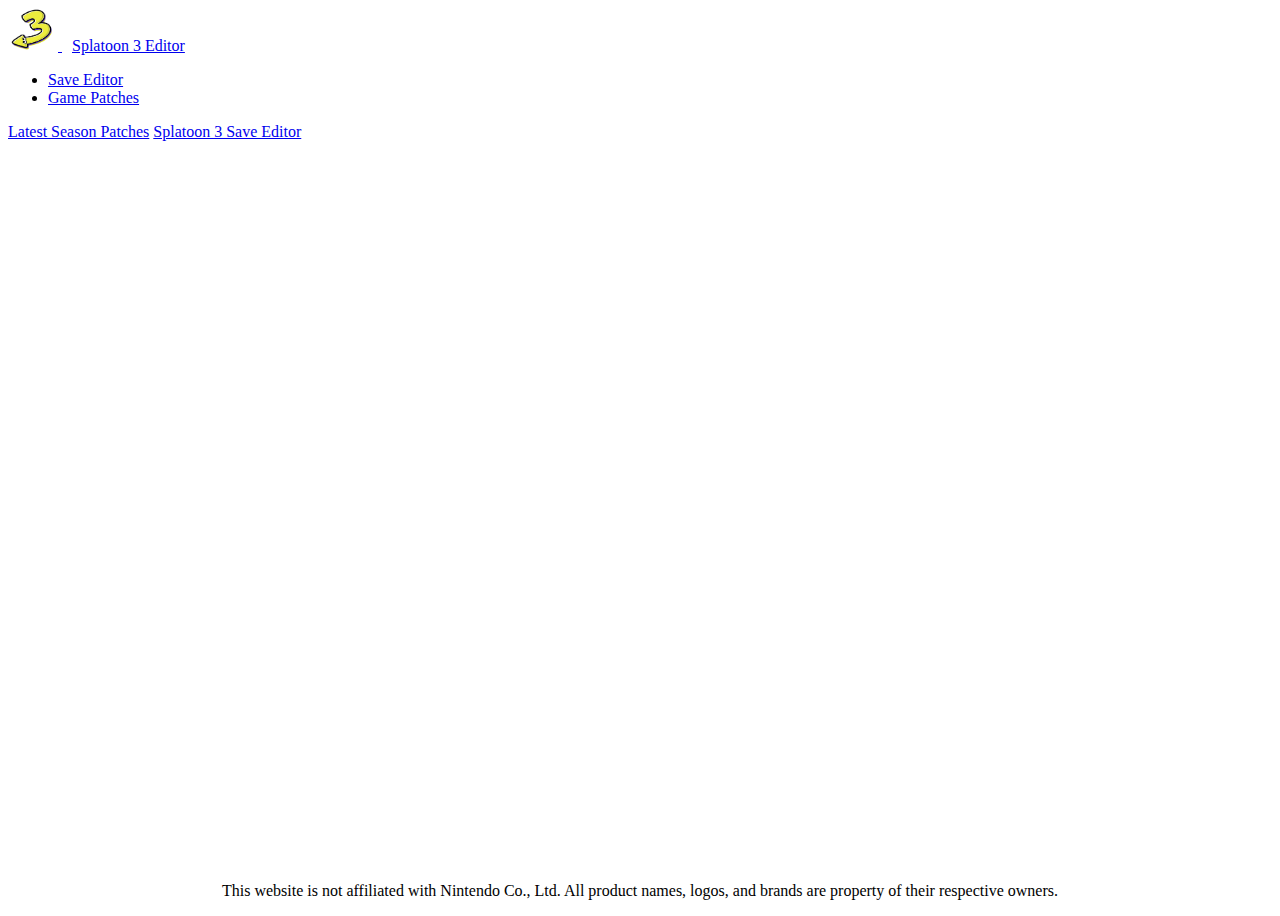
==== patches.html @ 892d59bb "Create patches.html" ====
<!DOCTYPE html>
<html lang="en">
<head>
    <meta charset="UTF-8">
    <meta name="application-name" content="Flexlion">

    <meta name="description" content="Home.">

    <link rel="shortcut icon" href="./assets/img/favico.ico">
    <link rel="apple-touch-icon" href="./assets/img/favico.ico">
    <meta http-equiv="X-UA-Compatible" content="IE=edge">
    <link rel="stylesheet" href="./assets/css/main.css">
    <link rel="stylesheet" href="./assets/css/master.css">
    <meta name="viewport" content="width=device-width, initial-scale=1.0">
    <title>Flexlion</title>
    <link href="https://cdn.jsdelivr.net/npm/bootstrap@5.3.0-alpha3/dist/css/bootstrap.min.css" rel="stylesheet" integrity="sha384-KK94CHFLLe+nY2dmCWGMq91rCGa5gtU4mk92HdvYe+M/SXH301p5ILy+dN9+nJOZ" crossorigin="anonymous">
    <link rel="stylesheet" href="https://cdn.jsdelivr.net/npm/bootstrap-icons@1.10.4/font/bootstrap-icons.css">

    <script src="https://code.jquery.com/jquery-3.6.4.min.js"></script>
    <script src="https://cdn.jsdelivr.net/npm/@popperjs/core@2.11.7/dist/umd/popper.min.js" integrity="sha384-zYPOMqeu1DAVkHiLqWBUTcbYfZ8osu1Nd6Z89ify25QV9guujx43ITvfi12/QExE" crossorigin="anonymous"></script>
    <script src="https://cdn.jsdelivr.net/npm/bootstrap@5.3.0-alpha3/dist/js/bootstrap.min.js" integrity="sha384-Y4oOpwW3duJdCWv5ly8SCFYWqFDsfob/3GkgExXKV4idmbt98QcxXYs9UoXAB7BZ" crossorigin="anonymous"></script>
</head>
<body>
  <div class="container">
    <header class="d-flex flex-wrap justify-content-center py-3 mb-4 border-bottom">
      <a href="/" class="d-flex align-items-center mb-3 mb-md-0 me-md-auto text-dark text-decoration-none">
        <img src="./assets/img/favico.ico" width="50" height="43" alt="">
        <span class="fs-4" style="padding-left: 10px;">Splatoon 3 Editor</span>
      </a>

      <ul class="nav nav-pills">
        <li class="nav-item"><a href="./saveeditor.html" class="nav-link">Save Editor</a></li>
		<li class="nav-item"><a href="#" class="nav-link active" aria-current="page">Game Patches</a></li>
      </ul>
    </header>
  </div>

    
  </div>
    <div class="container">
    <div class="px-4 my-2 text-center mb-5 pb-5">
      <div class="col-lg-6 mx-auto">
        <div class="d-grid gap-2 d-sm-flex justify-content-sm-center">
          <a href="https://gamebanana.com/dl/977999" type="button" class="btn btn-outline-primary btn-lg px-4">Latest Season Patches</a>
          <a href="./index.html" type="button" class="btn btn-outline-primary btn-lg px-4">Splatoon 3 Save Editor</a>
        </div>
      </div>
    </div>

<footer class="border-top footer text-muted text-center">
  <div class="container text-wrap lh-base p-2 p-lg-3">
    This website is not affiliated with Nintendo Co., Ltd. All product names, logos, and brands are property of their respective owners.<br>
  </div>
</footer>
</body>
</html>
---- assets/css/main.css ----
@font-face {
    font-family: Splatfont2;
    src:
    url("../font/Splatfont2.ttf");
  }
  @font-face {
    font-family: Splatfont;
    src:
    url("../font/Splatfont.ttf");
  }
  body {
    display: flex;
    min-height: 100vh;
    flex-direction: column;
  }
  main {
    flex: 1 0 auto;
  }
  #main-container {
    position: relative;
  }   
  footer {
    background-color: #fff;
    position: fixed;
    left: 0;
    bottom: 0;
    width: 100%;
    text-align: center;
  }
  map img{
    border-radius: 45px;
  }
  .image_gallery_playertype {
    display: flex;
    flex-wrap: wrap;
  }
  
  .player_playertype {
    border: 2px solid white;
    cursor: pointer;
    width: 100px;
    margin: 1px 5px;
    transition: 0.2s;
    border-radius: 23.5px;
  }
  
  .player_playertype:hover {
    border: 2px solid var(--bs-gray-500);
  }

  .player_playertype[selected="true"]{
    border: 2px solid var(--bs-primary);
  }
  
  .image_gallery_skin {
    display: flex;
    flex-wrap: nowrap;
    overflow-x: auto;
  }
  
  .player_skintone {
    border: 2px solid white;
    cursor: pointer;
    width: 95px;
    padding-top: 10px;
    margin: 2px 5px;
    flex-shrink: 0;
    border-radius: 23.5px;
    transition: 0.2s;
  }
  
  .player_skintone:hover {
    border: 2px solid var(--bs-gray-500);
  }

  .player_skintone[selected="true"]{
    border: 2px solid var(--bs-primary);
  }

  .image_gallery_eyecolor {
    display: flex;
    flex-wrap: nowrap;
    overflow-x: auto;
  }
  
  .player_eyecolor {
    border: 2px solid white;
    cursor: pointer;
    width: 95px;
    padding-top: 10px;
    margin: 2px 5px;
    flex-shrink: 0;
    border-radius: 23.5px;
    transition: 0.2s;
  }
  
  .player_eyecolor:hover {
    border: 2px solid var(--bs-gray-500);
  }

  .player_eyecolor[selected="true"]{
    border: 2px solid var(--bs-primary);
  }

  .image_gallery_hair {
    background-color: lightgrey;
    display: flex;
    flex-wrap: nowrap;
    overflow-x: auto;
    width: fit-content;
    max-width: 100%;
    margin: 11px 54px;
    cursor: pointer;
    transition: 0.2s;
    border-radius: 23.5px;
  }
  
  .player_hair {
    border: 2px solid rgba(255, 255, 255, 0);
    transition: 0.2s;
    cursor: pointer;
    width: 95px;
    padding: 0 5px;
    margin: 5px 5px;
    border-radius: 23.5px;
    flex-shrink: 0;
  }
  
  .player_hair:hover {
    border: 2px solid var(--bs-gray-500);
  }

  .player_hair[selected="true"]{
    border: 2px solid var(--bs-primary);
  }
  
  map{
    cursor: pointer;
  }

  .image_gallery_eyebrow {
    background-color: #999;
    display: flex;
    flex-wrap: nowrap;
    overflow-x: auto;
    width: fit-content;
    max-width: 100%;
  }
  
  .player_eyebrow {
    border: 2px solid rgba(255, 255, 255, 0);
    cursor: pointer;
    width: 95px;
    height: 100px;
    object-fit: cover;
    margin: 5px 5px;
    flex-shrink: 0;
    border-radius: 23.5px;
    transition: 0.2s;
  }

  .player_eyebrow:hover {
    border: 2px solid var(--bs-gray-500);
  }
  
  .player_eyebrow[selected="true"]{
    border: 2px solid var(--bs-primary);
  }

  .image_gallery_pants {
    display: flex;
    flex-wrap: nowrap;
    overflow-x: auto;
    width: fit-content;
    max-width: 100%;
  }
  
  .player_bottom {
    border: 2px solid rgba(255, 255, 255, 0);
    cursor: pointer;
    width: 95px;
    padding: 5px;
    margin: 1px 5px;
    flex-shrink: 0;
    border-radius: 23.5px;
    transition: 0.2s;
  }
  
  .player_bottom:hover {
    border: 2px solid var(--bs-gray-500);
  }

  .player_bottom[selected="true"]{
    border: 2px solid var(--bs-primary);
  }

  .customize-container {
    max-width: 100%;
    overflow-x: auto;
  }

  .customize {
    display: flex;
    flex-wrap: nowrap;
    gap: 15px;
    overflow-x: auto;
    overflow-y: hidden;
    width: fit-content;
  }
  
  .CstContainer {
    position: relative;
    width: 250px; 
    height: 300px; 
    display: inline-block; 
    vertical-align: top; 
  }
  
  .base {
    position: absolute;
    top: 0;
    left: 0;
    z-index: 1;
  }
  
  .item {
    position: absolute;
    top: 88px;
    left: 59px;
    z-index: 2;
    cursor: pointer;
  }
  
  .chosenWpn {
    position: absolute;
    transform: translate(33px, 245px);
    z-index: 2;
    color: #fff;
    font-family: 'Splatfont2';
    font-size: 17px;
    white-space: nowrap;
    text-shadow:
    -1px -1px 0 black,
     1px -1px 0 black,
    -1px  1px 0 black,
     1px  1px 0 black;
     text-align: center;
     justify-content: center;
  }

  .chosenHed {
    position: absolute;
    transform: translate(33px, 245px);
    z-index: 2;
    color: #fff;
    font-family: 'Splatfont2';
    font-size: 17px;
    white-space: nowrap;
    text-shadow:
    -1px -1px 0 black,
     1px -1px 0 black,
    -1px  1px 0 black,
     1px  1px 0 black;
     text-align: center;
     justify-content: center;
  }

  .chosenClt {
    position: absolute;
    transform: translate(33px, 245px);
    z-index: 2;
    color: #fff;
    font-family: 'Splatfont2';
    font-size: 17px;
    white-space: nowrap;
    text-shadow:
    -1px -1px 0 black,
     1px -1px 0 black,
    -1px  1px 0 black,
     1px  1px 0 black;
     text-align: center;
     justify-content: center;
  }

  .chosenShs {
    position: absolute;
    transform: translate(33px, 245px);
    z-index: 2;
    color: #fff;
    font-family: 'Splatfont2';
    font-size: 17px;
    white-space: nowrap;
    text-shadow:
    -1px -1px 0 black,
     1px -1px 0 black,
    -1px  1px 0 black,
     1px  1px 0 black;
     text-align: center;
     justify-content: center;
  }

  .image_gallery_map {
    display: flex;
    flex-wrap: wrap;
  }
  
  .vs_map {
    border: 2px solid white;
    cursor: pointer;
    transition: 0.2s;
    margin: 20px 20px; 
    border-radius: 23.5px;
    scale: 120%;
  }

  .vs_map:hover {
    border: 2px solid var(--bs-gray-500);
  }

  .vs_map[selected="true"]{
    border: 2px solid var(--bs-primary);
  }

  .image_gallery_weapon {
    display: flex;
    flex-wrap: wrap;
  }
  
  .player_weapon {
    border: 2px solid white;
    cursor: pointer;
    transition: 0.2s;
    margin: 10px 10px; 
    border-radius: 23.5px;
    scale: 120%;
  }
  
  .player_weapon:hover {
    border: 2px solid var(--bs-gray-500);
  }

  .player_weapon[selected="true"]{
    border: 2px solid var(--bs-primary);
  }

  .image_gallery_gear {
    display: flex;
    flex-wrap: wrap;
  }
  
  .player_headgear {
    border: 2px solid white;
    cursor: pointer;
    transition: 0.2s;
    margin: 20px 20px; 
    border-radius: 23.5px;
    scale: 120%;
  }

  .player_headgear:hover {
    border: 2px solid var(--bs-gray-500);
  }

  .player_headgear[selected="true"]{
    border: 2px solid var(--bs-primary);
  }

  .player_clothes {
    border: 2px solid white;
    cursor: pointer;
    transition: 0.2s;
    margin: 20px 20px; 
    border-radius: 23.5px;
    scale: 120%;
  }

  .player_clothes:hover {
    border: 2px solid var(--bs-gray-500);
  }

  .player_clothes[selected="true"]{
    border: 2px solid var(--bs-primary);
  }

  .player_shoes {
    border: 2px solid white;
    cursor: pointer;
    transition: 0.2s;
    margin: 20px 20px; 
    border-radius: 23.5px;
    scale: 120%;
  }
  
  .player_shoes:hover {
    border: 2px solid var(--bs-gray-500);
  }

  .player_shoes[selected="true"]{
    border: 2px solid var(--bs-primary);
  }

  .ability_main{
    border: 2px solid var(--bs-gray-500);
    background-color: black;
    border-radius: 30px;
    width: 60px;
    height: 60px;
  }

  .ability_main:hover {
    border: 2px solid rgb(30, 155, 255);
  }

  .ability_sub{
    border: 2px solid var(--bs-gray-500);
    background-color: black;
    border-radius: 20px;
    width: 40px;
    height: 40px;
  }

  .ability_sub:hover {
    border: 2px solid rgb(30, 155, 255);
  }


  .image_gallery_weapon {
    display: flex;
    flex-wrap: wrap;
  }
  
  .gear_ability {
    border: 2px solid var(--bs-gray-500);
    background-color: black;
    transition: 0.2s;
    margin: 10px 10px; 
    border-radius: 30px;
    width: 60px;
    height: 60px;
  }
  
  .gear_ability:hover {
    border: 2px solid rgb(30, 155, 255);
  }

  .nameplate_bg {
    border: 2px solid white;
    cursor: pointer;
    transition: 0.2s;
    margin: 10px 10px; 
    border-radius: 15px;
  }

  .nameplate_bg[obtainable_state="no"]{
    filter:brightness(0.5);
  }
  
  .nameplate_bg:hover {
    border: 2px solid var(--bs-gray-500);
  }

  .nameplate_bg[selected="true"]{
    border: 2px solid var(--bs-primary);
  }

  .nameplate_bg_sel {
    border-radius: 15px;
    width: 700px;
    height: 200px;
  }

  .nameplate_bg_player {
    border: 2px solid white;
    display: block;
  }

  .nameplate_bg_player:hover {
    border: 2px solid var(--bs-primary);
  }

  .nameplate_name{
    font-family: 'Splatfont';
    position: relative;
    width: 700px;
    transform: translate(0px, 36px);
    font-size: 72px;
    text-align:center;
    justify-content: center;
    white-space: nowrap;
    z-index: 2;
    pointer-events: none;
  }

  .nameplate_identifier{
    font-family: 'Splatfont2';
    position: absolute;
    width: 700px;
    transform: translate(24px, 24px);
    font-size: 24px;
    text-align:left;
    white-space: nowrap;
    z-index: 2;
    pointer-events: none;
  }

  .oekaki_img{
    border: 2px solid transparent;
  }

  .oekaki_img:hover{
    border: 2px solid var(--bs-primary);
  }

  .slider {
    -webkit-appearance: none;
    width: 100%;
    height: 15px;
    border-radius: 5px;  
    background: #d3d3d3;
    outline: none;
    opacity: 0.7;
    -webkit-transition: .2s;
    transition: opacity .2s;
  }
  
  .slider::-webkit-slider-thumb {
    -webkit-appearance: none;
    appearance: none;
    width: 25px;
    height: 25px;
    border-radius: 50%; 
    background: black;
    cursor: pointer;
  }
  
  .slider::-moz-range-thumb {
    width: 25px;
    height: 25px;
    border-radius: 50%;
    background: black;
    cursor: pointer;
  }

  .oekaki_brightness_slider::-webkit-slider-thumb {
    background: #9807d1;
  }
  
  .oekaki_brightness_slider::-moz-range-thumb {
    background: #9807d1;
  }

  .oekaki_brightness_slider {
    -webkit-appearance: none;
    width: 100%;
    height: 15px;
    border-radius: 5px;  
    background: #d3d3d3;
    outline: none;
    opacity: 0.7;
    -webkit-transition: .2s;
    transition: opacity .2s;
  }
  
  .oekaki_r_power_slider::-webkit-slider-thumb {
    background: red;
  }
  
  .oekaki_r_power_slider::-moz-range-thumb {
    background: red;
  }

  .oekaki_g_power_slider::-webkit-slider-thumb {
    background: lime;
  }
  
  .oekaki_g_power_slider::-moz-range-thumb {
    background: lime;
  }

  .oekaki_b_power_slider::-webkit-slider-thumb {
    background: blue;
  }
  
  .oekaki_b_power_slider::-moz-range-thumb {
    background: blue;
  }
---- assets/css/master.css ----
body {
    animation: transitionIn 0.75s;
}

@keyframes transitionIn {
    from {
        opacity: 0;
        transform: translateY(-10px);
    }

    to {
        opacity: 1;
        transform: translateY(0px);
    }
}
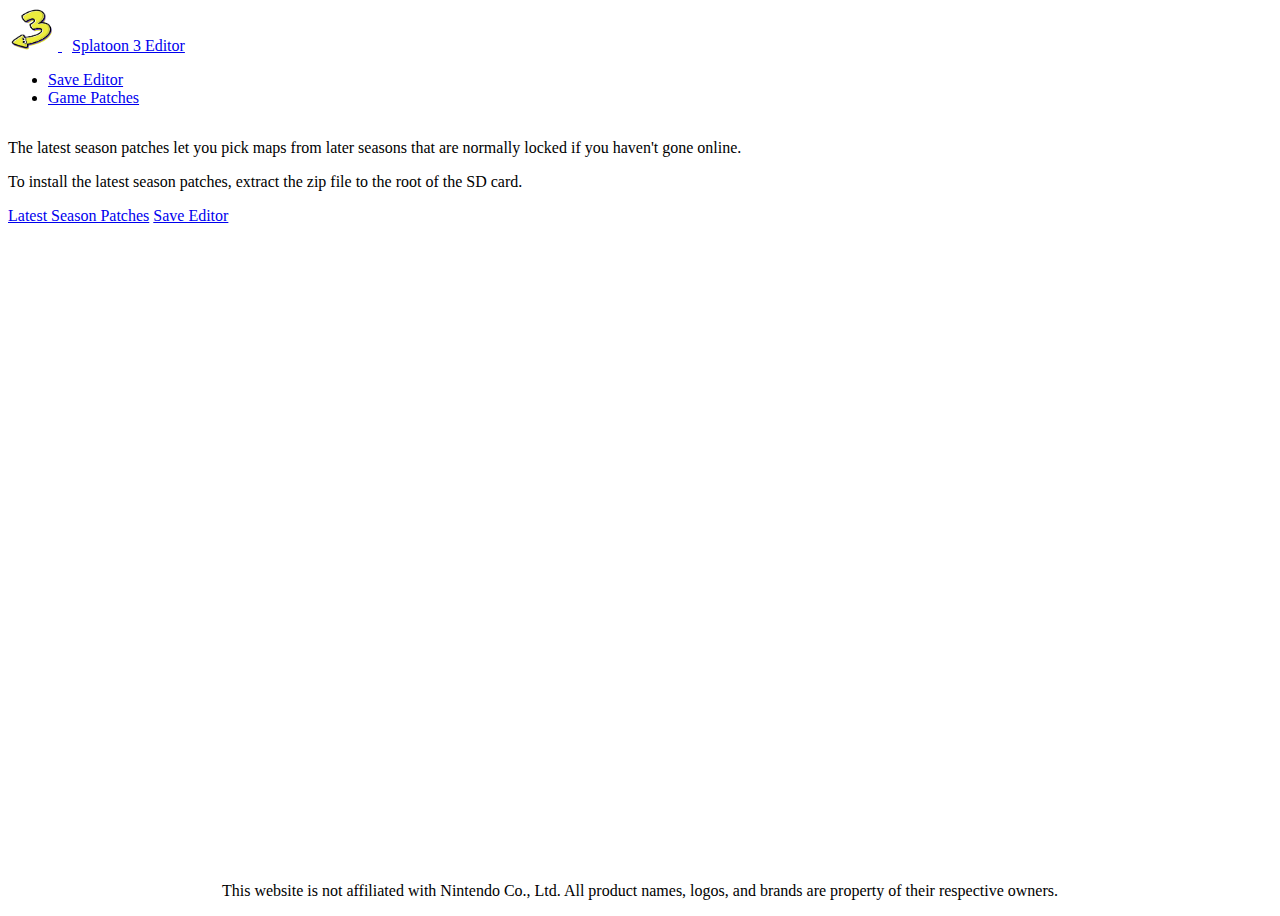
==== commit a595e987: "Update patches.html" ====
--- a/patches.html
+++ b/patches.html
@@ -39,10 +39,16 @@
   </div>
     <div class="container">
     <div class="px-4 my-2 text-center mb-5 pb-5">
+		<div class="px-4 my-2 text-center mb-5 pb-5">
+ 
+      <div class="col-lg-6 mx-auto">
+        <p class="lead mb-4">The latest season patches let you pick maps from later seasons that are normally locked if you haven't gone online.</p>
+		  <p class="lead mb-4">To install the latest season patches, extract the zip file to the root of the SD card.</p>
+    </div>
       <div class="col-lg-6 mx-auto">
         <div class="d-grid gap-2 d-sm-flex justify-content-sm-center">
-          <a href="https://gamebanana.com/dl/977999" type="button" class="btn btn-outline-primary btn-lg px-4">Latest Season Patches</a>
-          <a href="./index.html" type="button" class="btn btn-outline-primary btn-lg px-4">Splatoon 3 Save Editor</a>
+          <a href="https://raw.githubusercontent.com/BoxBoy12t/savedittestS3.github.io/main/extracttoroot.zip" type="button" class="btn btn-outline-primary btn-lg px-4">Latest Season Patches</a>
+          <a href="./index.html" type="button" class="btn btn-outline-primary btn-lg px-4">Save Editor</a>
         </div>
       </div>
     </div>
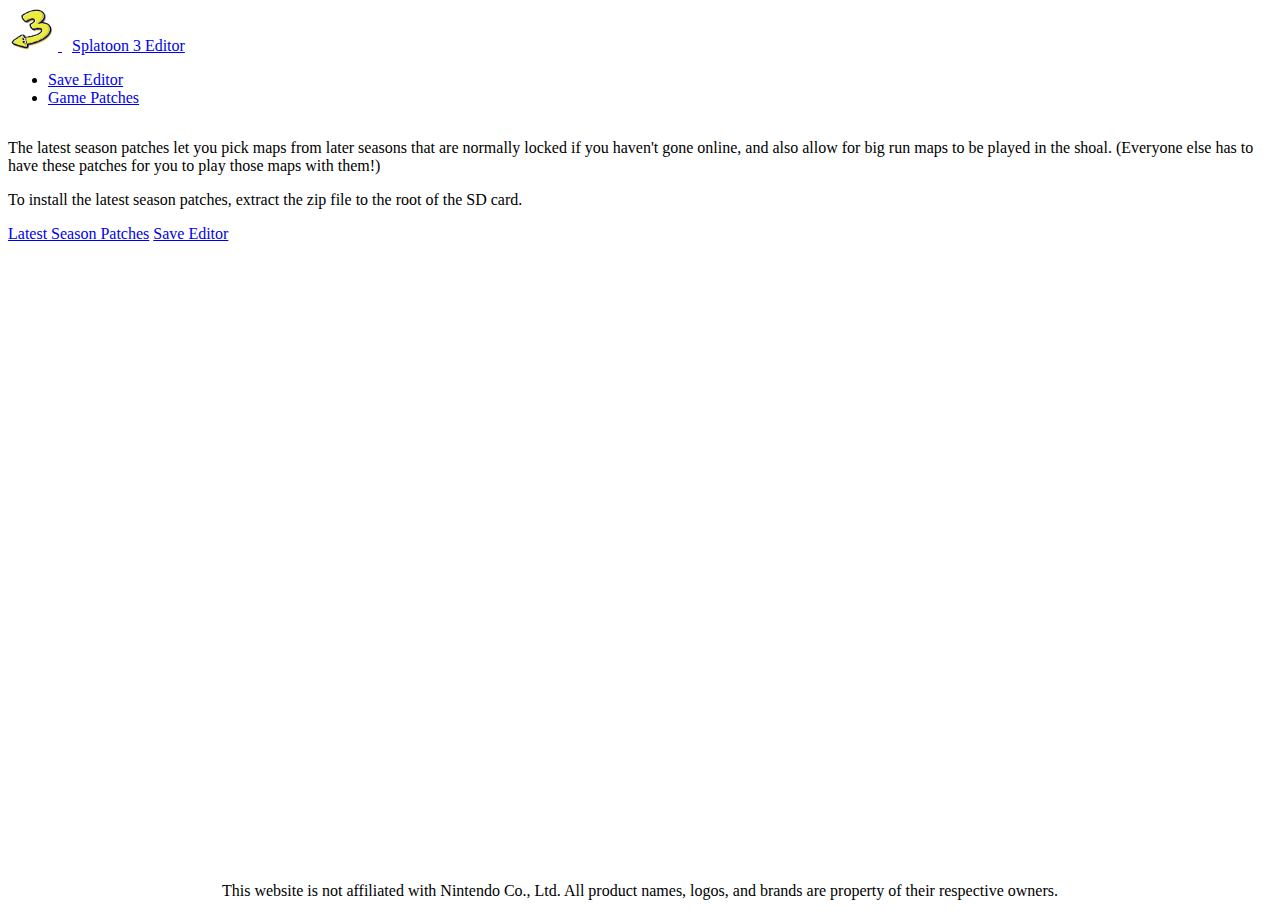
==== commit 92ce5b34: "Update patches.html" ====
--- a/patches.html
+++ b/patches.html
@@ -2,9 +2,9 @@
 <html lang="en">
 <head>
     <meta charset="UTF-8">
-    <meta name="application-name" content="Flexlion">
+    <meta name="application-name" content="Splatoon 3 Editor">
 
-    <meta name="description" content="Home.">
+    <meta name="description" content="Patches for Splatoon 3.">
 
     <link rel="shortcut icon" href="./assets/img/favico.ico">
     <link rel="apple-touch-icon" href="./assets/img/favico.ico">
@@ -29,8 +29,8 @@
       </a>
 
       <ul class="nav nav-pills">
-        <li class="nav-item"><a href="./saveeditor.html" class="nav-link">Save Editor</a></li>
-		<li class="nav-item"><a href="#" class="nav-link active" aria-current="page">Game Patches</a></li>
+        <li class="nav-item"><a href="./index.html" class="nav-link">Save Editor</a></li>
+	<li class="nav-item"><a href="#" class="nav-link active" aria-current="page">Game Patches</a></li>
       </ul>
     </header>
   </div>
@@ -42,7 +42,7 @@
 		<div class="px-4 my-2 text-center mb-5 pb-5">
  
       <div class="col-lg-6 mx-auto">
-        <p class="lead mb-4">The latest season patches let you pick maps from later seasons that are normally locked if you haven't gone online.</p>
+        <p class="lead mb-4">The latest season patches let you pick maps from later seasons that are normally locked if you haven't gone online, and also allow for big run maps to be played in the shoal. (Everyone else has to have these patches for you to play those maps with them!)</p>
 		  <p class="lead mb-4">To install the latest season patches, extract the zip file to the root of the SD card.</p>
     </div>
       <div class="col-lg-6 mx-auto">
